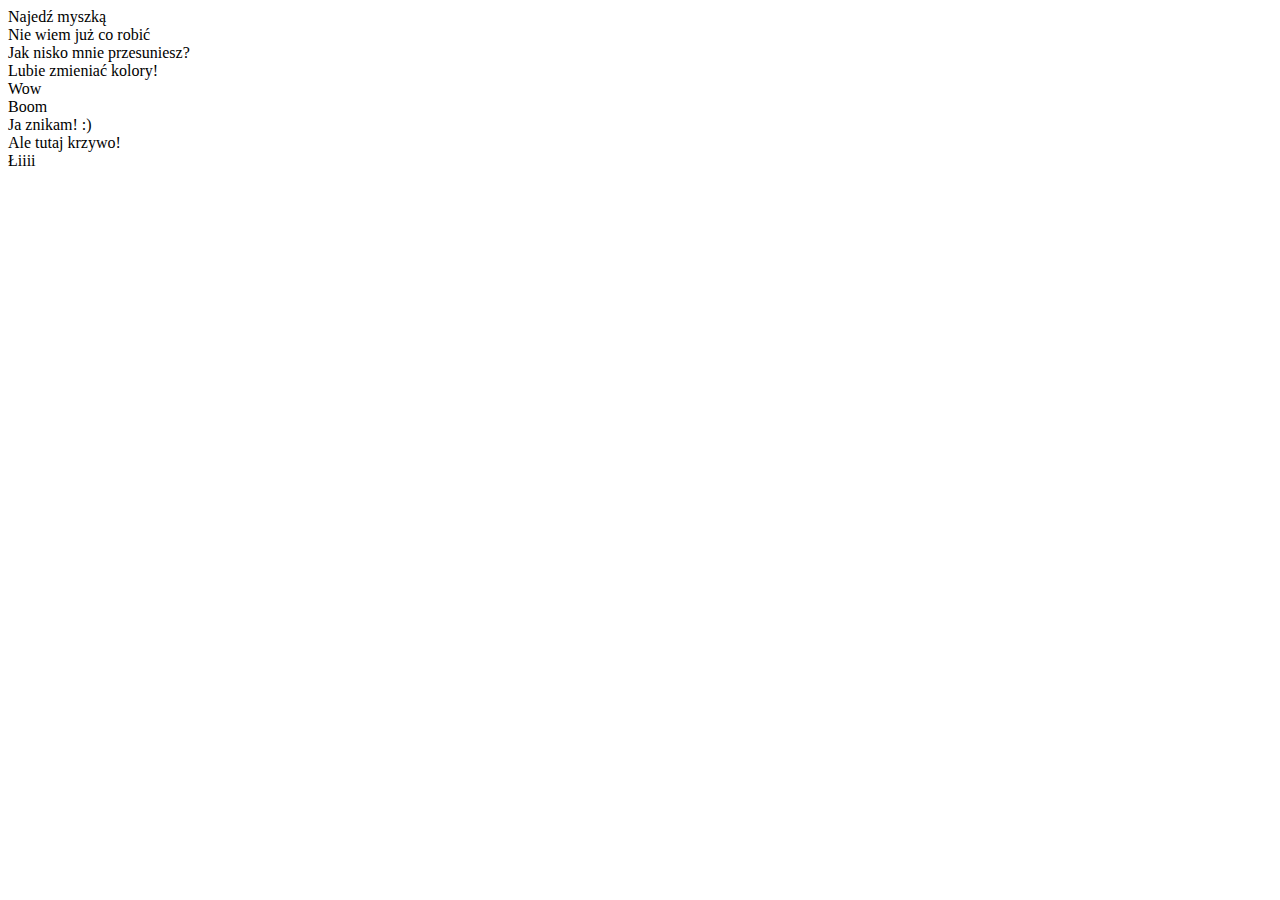
==== index.html @ 57ecbdc0 "Update and rename README.md to index.html" ====
<html>
<head>
  <link rel="stylesheet" href="style.css">
</head>
<body>
<div class="container">
	<div class="blue1">Najedź myszką</div>
	<div class="yellow1">Nie wiem już co robić</div>
	<div class="orange1">Jak nisko mnie przesuniesz?</div>
	<div class="yellow2">Lubie zmieniać kolory!</div>
	<div class="orange2">Wow</div>
	<div class="blue2">Boom</div>
	<div class="orange3">Ja znikam! :)</div>
	<div class="blue3">Ale tutaj krzywo!</div>
	<div class="yellow3"><div class="tekst">Łiiii</div></div>
	
</div>
</body>
</html>
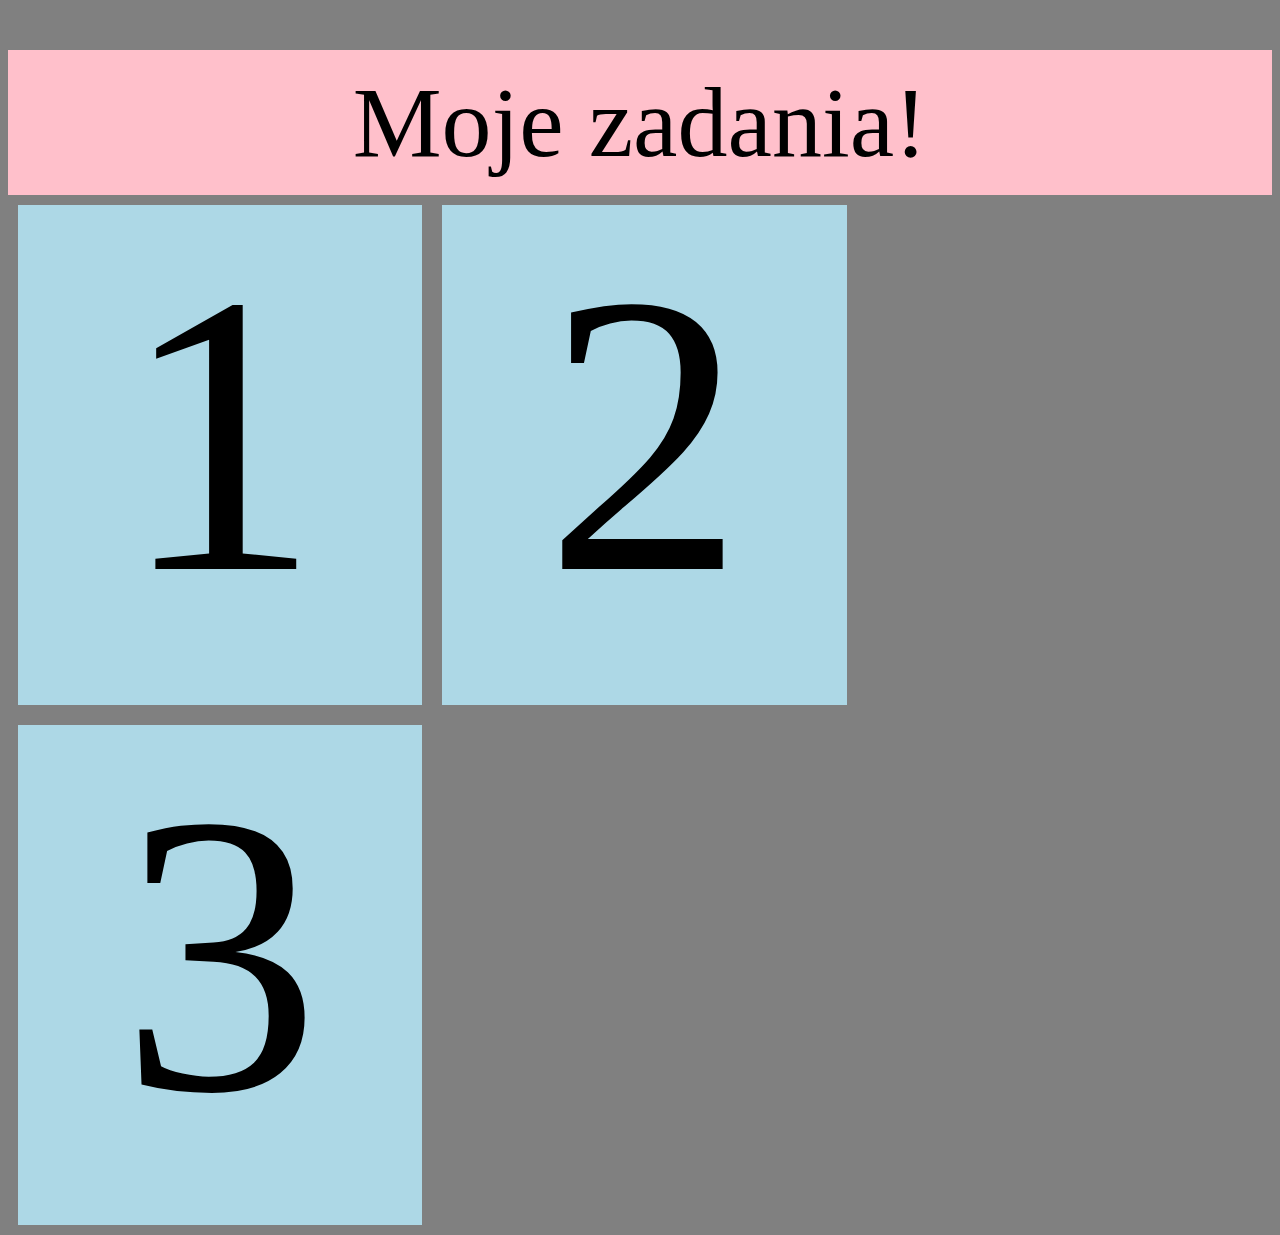
==== commit e03ca2d3: "Add files via upload" ====
--- a/index.html
+++ b/index.html
@@ -1,19 +1,27 @@
-<html>
-<head>
-  <link rel="stylesheet" href="style.css">
-</head>
-<body>
-<div class="container">
-	<div class="blue1">Najedź myszką</div>
-	<div class="yellow1">Nie wiem już co robić</div>
-	<div class="orange1">Jak nisko mnie przesuniesz?</div>
-	<div class="yellow2">Lubie zmieniać kolory!</div>
-	<div class="orange2">Wow</div>
-	<div class="blue2">Boom</div>
-	<div class="orange3">Ja znikam! :)</div>
-	<div class="blue3">Ale tutaj krzywo!</div>
-	<div class="yellow3"><div class="tekst">Łiiii</div></div>
-	
-</div>
-</body>
-</html>
+<!DOCTYPE html>
+<html lang="pl">
+<head>
+	<meta charset="utf-8" />
+	<meta http-equiv="Content-Language" content="pl" />
+	<meta name="Description" content="test" />
+	<meta name="vievport" content="width=device-width, initial-scale=1">
+		
+	<meta name="author" content="StormiYT" />
+	<meta name="robots" content="all,index,follow" />
+		
+	<title>Zadania</title>
+	
+	<link rel="stylesheet" href="style.css" type="text/css" />
+		
+<head>
+<body>
+	<div class="pudło">
+		<div class="cos">
+			<div class="logo">Moje zadania!</div>
+			<a href="anime.html"><div class="jeden">1</div></a>
+			<div class="dwa">2</div>
+			<div class="trzy">3</div>
+		</div>	
+	</div>
+<body>
+</html>--- a/style.css
+++ b/style.css
@@ -0,0 +1,85 @@
+body
+{
+	background-color: gray;
+	text-align: center;
+}
+
+.logo
+{
+	background-color: pink;
+	margin-top: 50px;
+	font-size: 100px;
+	padding: 15px;
+	text-align: center;
+}
+
+.cos
+{
+	text-align: center;
+}
+
+.jeden
+{
+	background-color: lightblue;
+	margin: 10px;
+	width: 32%;
+	height: 500px; 
+	float: left;
+	font-size: 400px;
+	color: black;
+}
+
+.jeden:hover
+{
+	background-color: blue;
+	margin: 10px;
+	width: 32%;
+	height: 500px; 
+	float: left;
+	font-size: 400px;
+	color: white;
+}
+
+.dwa
+{
+	background-color: lightblue;
+	margin: 10px;
+	height: 50%;
+	float: left;
+	width: 32%;
+	height: 500px; 
+	font-size: 400px;
+}
+
+.dwa:hover
+{
+	background-color: blue;
+	margin: 10px;
+	width: 32%;
+	height: 500px; 
+	float: left;
+	font-size: 400px;
+	color: white;
+}
+
+.trzy
+{
+	background-color: lightblue;
+	margin: 10px;
+	height: 50%;
+	float: left;
+	width: 32%;
+	height: 500px; 
+	font-size: 400px;
+}
+
+.trzy:hover
+{
+	background-color: blue;
+	margin: 10px;
+	width: 32%;
+	height: 500px; 
+	float: left;
+	font-size: 400px;
+	color: white;
+}